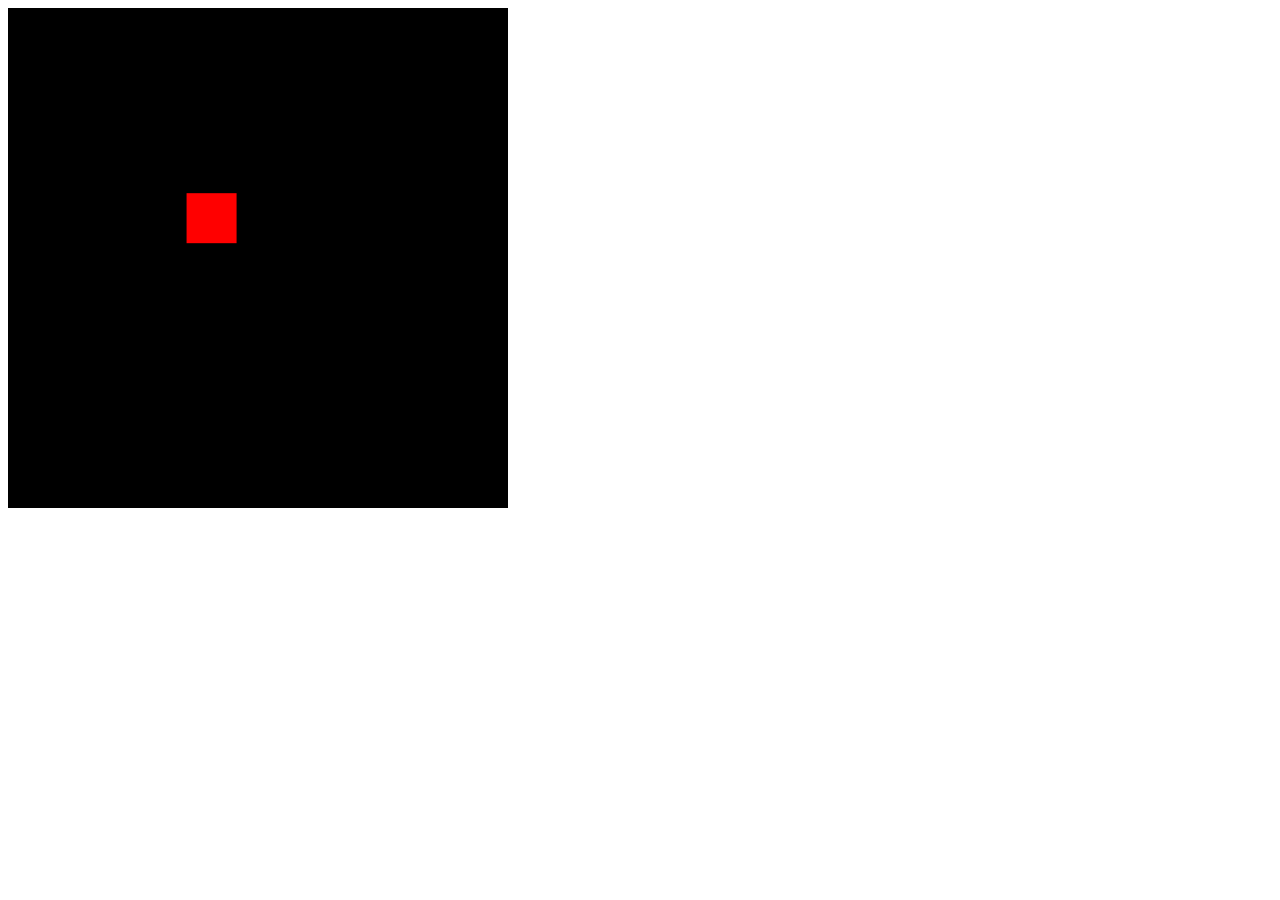
==== spaceship.html @ e22025de "SpaceShip added" ====
<!DOCTYPE html>
<html lang="en">
<head>
    <meta charset="UTF-8">
    <meta name="viewport" content="width=device-width, initial-scale=1.0">
    <title>Spaceship game</title>
</head>
<body>
    <canvas
    height="500";
    width="500";
    id="canvas";
    style="background-color: black;"
    
    ></canvas>
</body>
<script src="player.js"></script>
<script src="spaceship.js"></script>
</html>
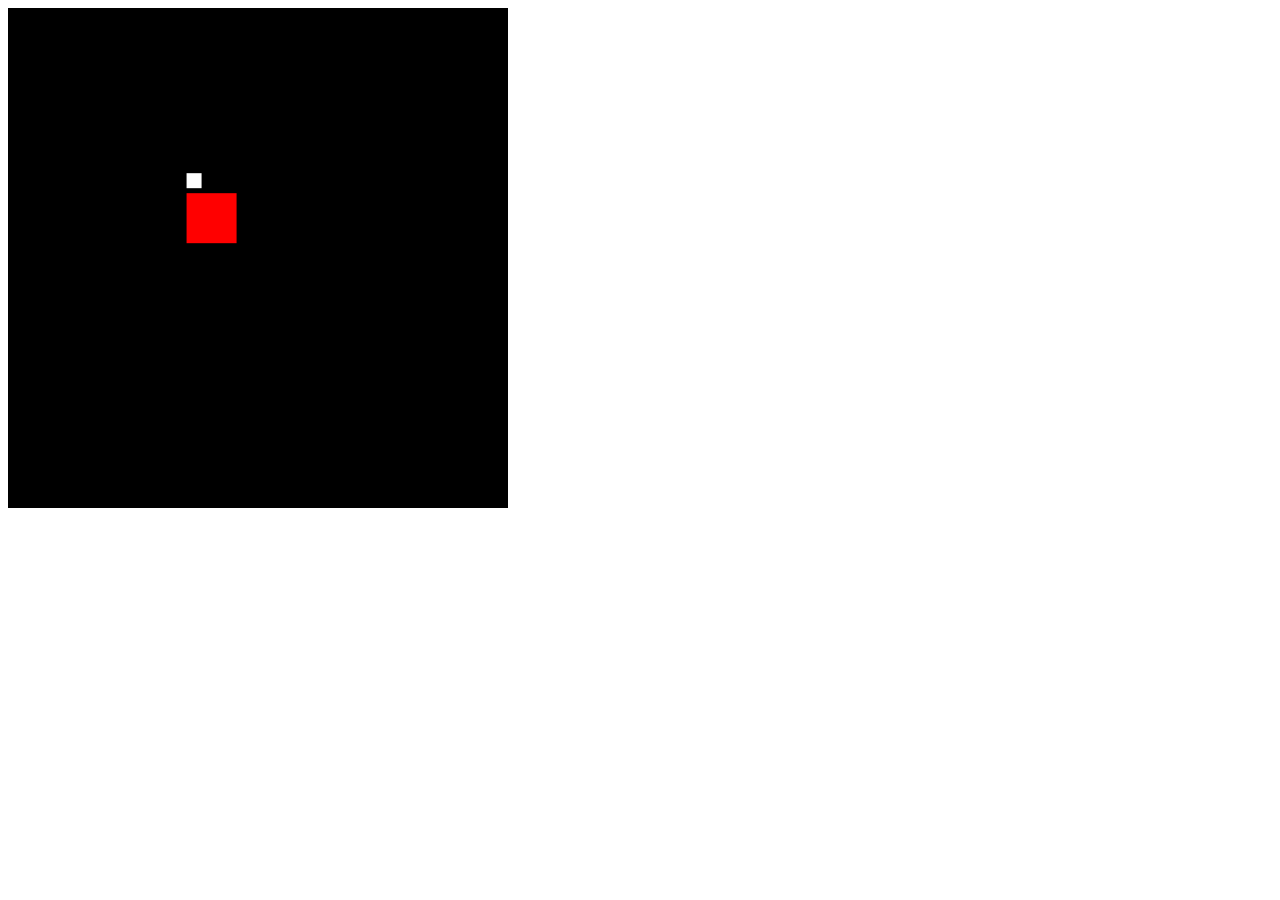
==== commit 32da0ec3: "changes made" ====
--- a/spaceship.html
+++ b/spaceship.html
@@ -15,5 +15,6 @@
     ></canvas>
 </body>
 <script src="player.js"></script>
+<script src="bullet.js"></script>
 <script src="spaceship.js"></script>
 </html>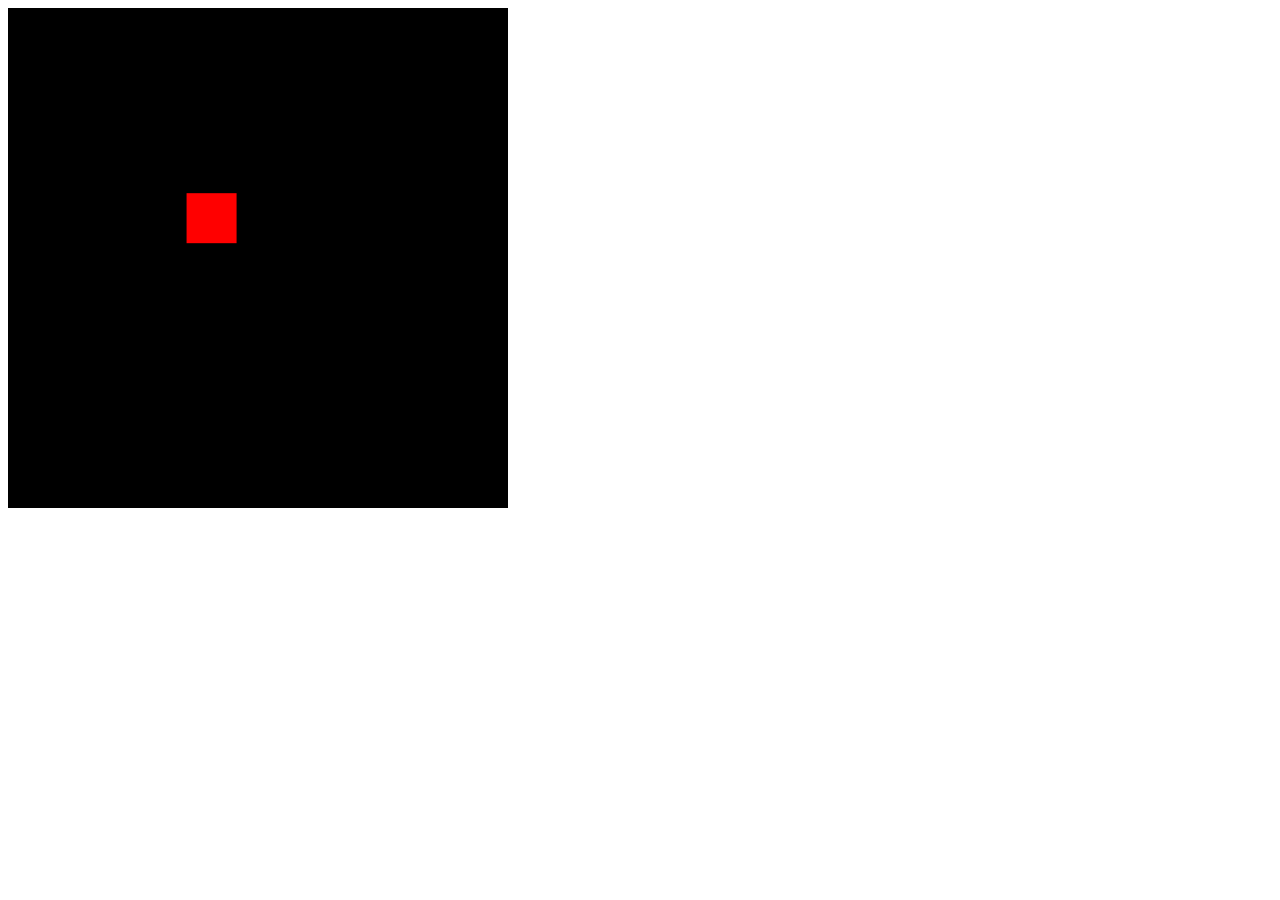
==== commit 9f63193b: "changes made" ====
--- a/spaceship.html
+++ b/spaceship.html
@@ -14,7 +14,9 @@
     
     ></canvas>
 </body>
+<script src="enemy.js"></script>
 <script src="player.js"></script>
 <script src="bullet.js"></script>
 <script src="spaceship.js"></script>
+
 </html>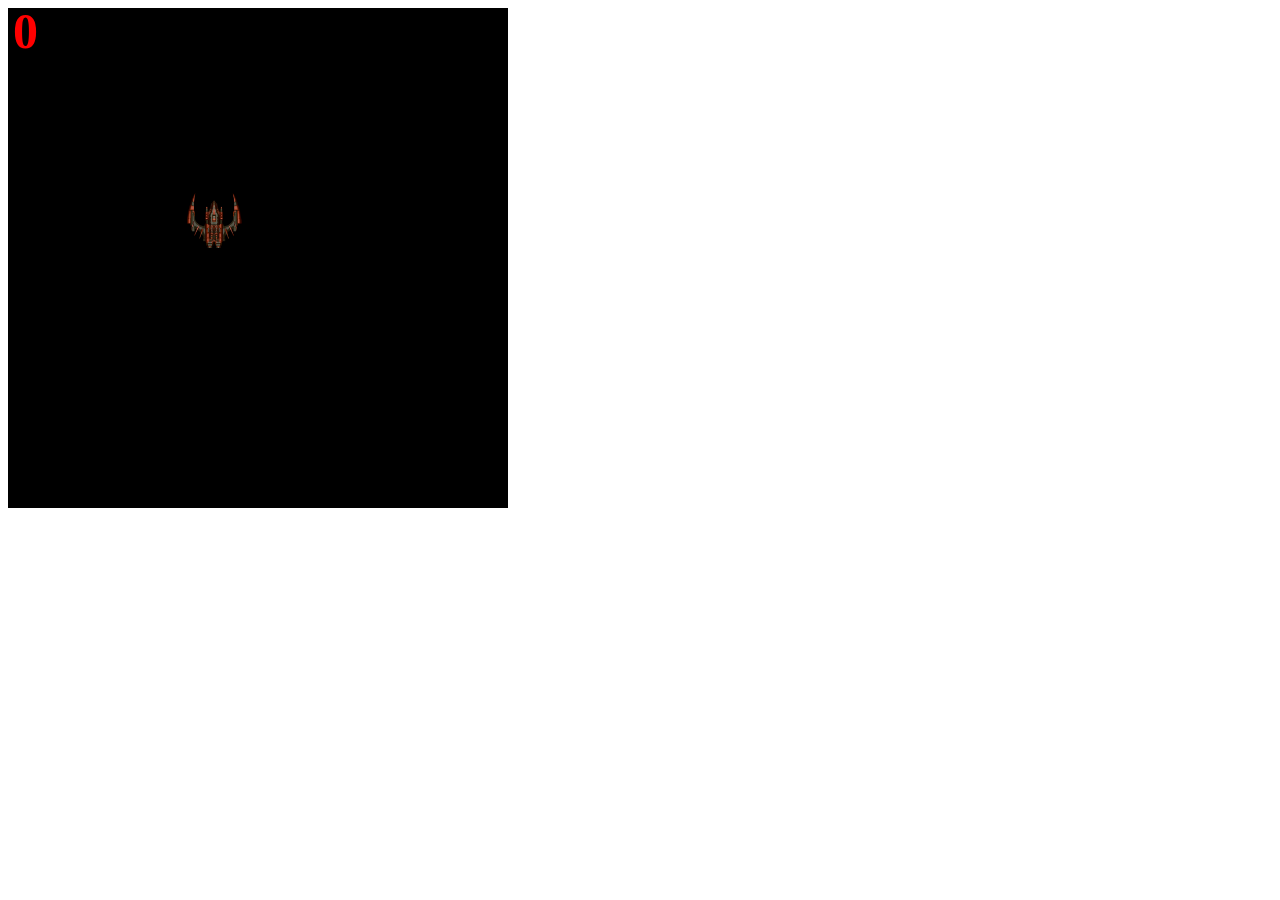
==== commit afe00a74: "changes made" ====
--- a/spaceship.html
+++ b/spaceship.html
@@ -14,9 +14,9 @@
     
     ></canvas>
 </body>
-<script src="enemy.js"></script>
 <script src="player.js"></script>
 <script src="bullet.js"></script>
+<script src="enemy.js"></script>
 <script src="spaceship.js"></script>
 
 </html>